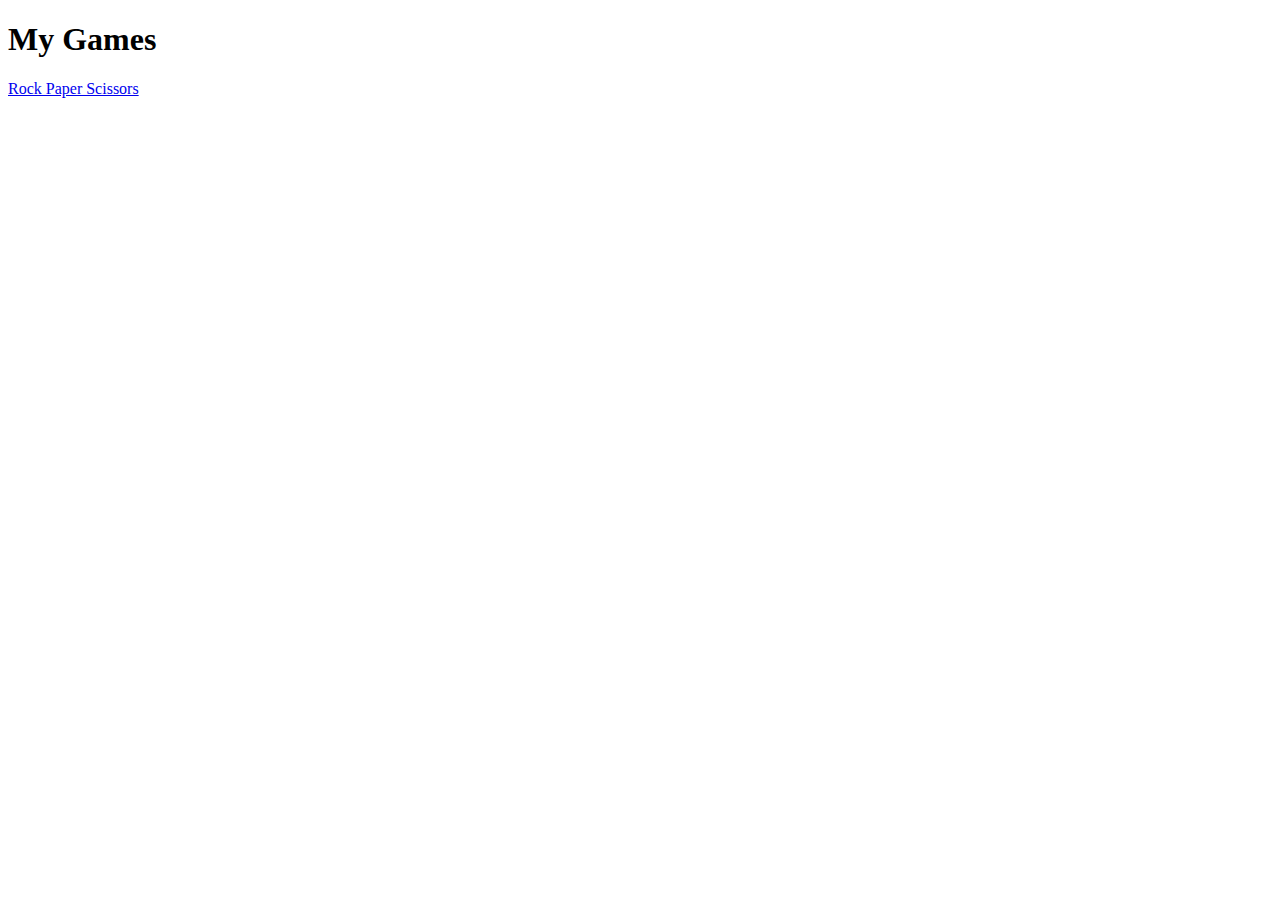
==== index.html @ aa96050e "index.html" ====
<!DOCTYPE html>
<html lang="en">
        <head>
                <meta charset="UTF-8">
                <title>Games</title>
        </head>
        <body>
                <h1>My Games</h1>
		
		<a href="./../rock-paper-scissors/index.html">Rock Paper Scissors</a>
	</body>
</html>
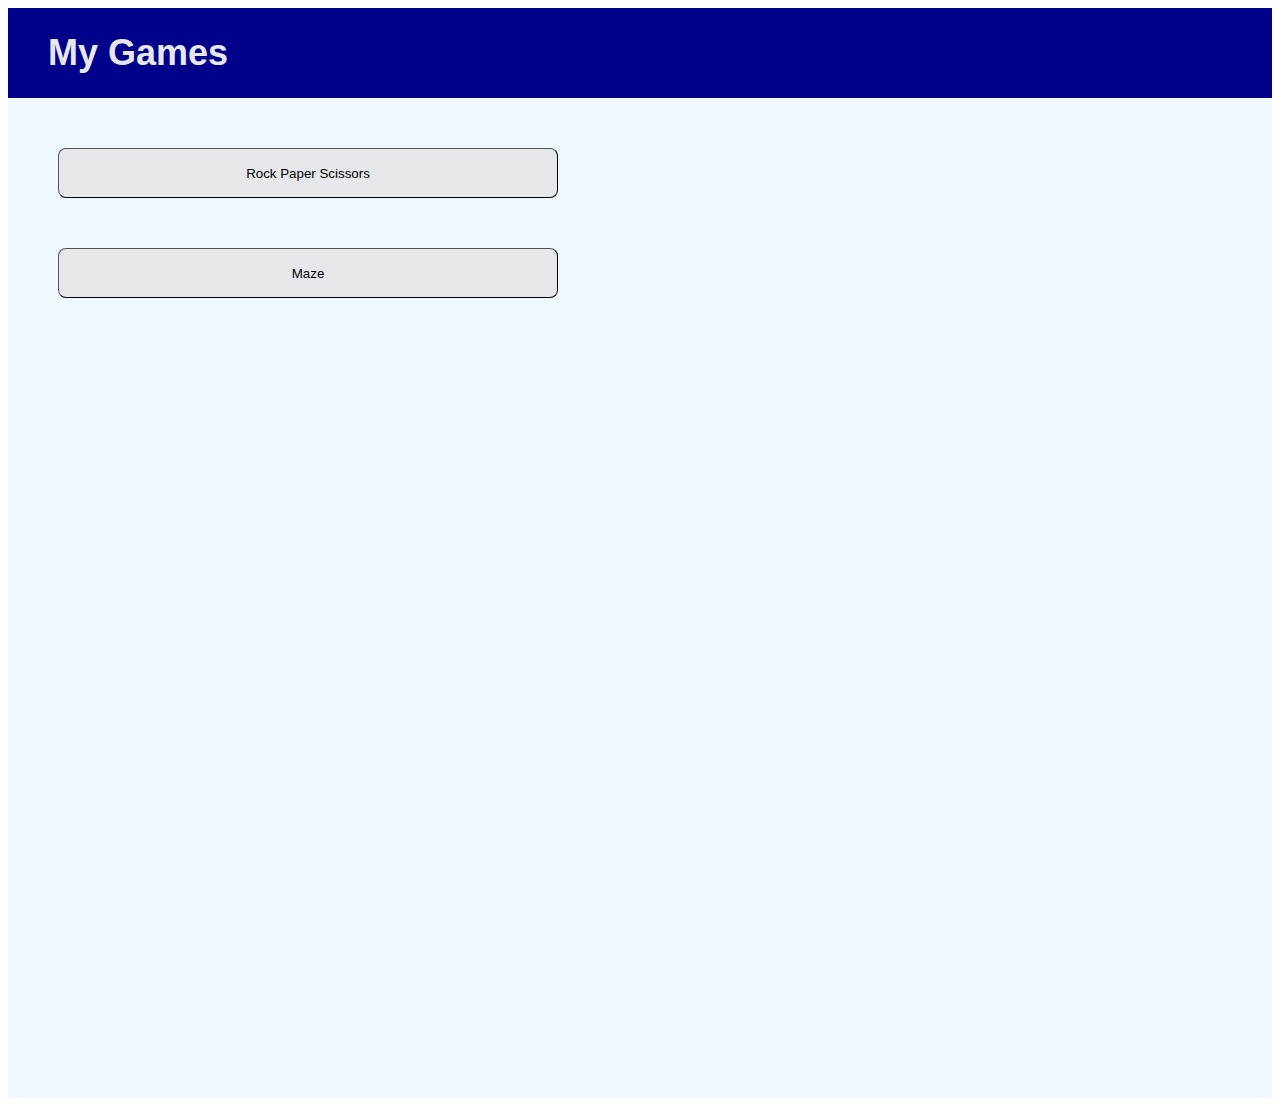
==== commit 3b06f9c7: "creating maze page" ====
--- a/index.html
+++ b/index.html
@@ -1,12 +1,21 @@
 <!DOCTYPE html>
+<link rel="stylesheet" href="styles.css">
 <html lang="en">
         <head>
                 <meta charset="UTF-8">
                 <title>Games</title>
         </head>
         <body>
-                <h1>My Games</h1>
-		
-		<a href="./../rock-paper-scissors/index.html">Rock Paper Scissors</a>
+                <div class = "header">
+                        <div class = "top_of_header">
+                                <h1>My Games</h1>
+                        </div>
+                </div>
+                <div class = "background">
+                        <button class = "button" onclick="window.location.href='./../rock-paper-scissors/index.html'">
+                                Rock Paper Scissors
+                        </button>
+                        <button class = "button" onclick="window.location.href='./pages/maze.html'">Maze</button>
+                </div>
 	</body>
 </html>--- a/styles.css
+++ b/styles.css
@@ -0,0 +1,35 @@
+.header {
+    background-color: darkblue;
+}
+
+.top_of_header {
+    display: flex;
+    color: #E5E7EB;
+    font-size: 18px;
+    margin-left: 40px;
+    margin-right: 40px;
+    font-family:'Segoe UI', Tahoma, Geneva, Verdana, sans-serif;
+}
+
+.background {
+    background-color: aliceblue;
+    height: 1000px;
+    display: flex;
+    flex-direction: column;
+}
+
+.body {
+    padding-top: 70px;
+    padding-left: 20px;
+    font-family: sans-serif;
+}
+
+.button {
+    width: 500px;
+    height: 50px;
+    background-color: #E5E7EB;
+    border-radius: 8px;
+    border-width: 1px;
+    margin-top: 50px;
+    margin-left: 50px;
+}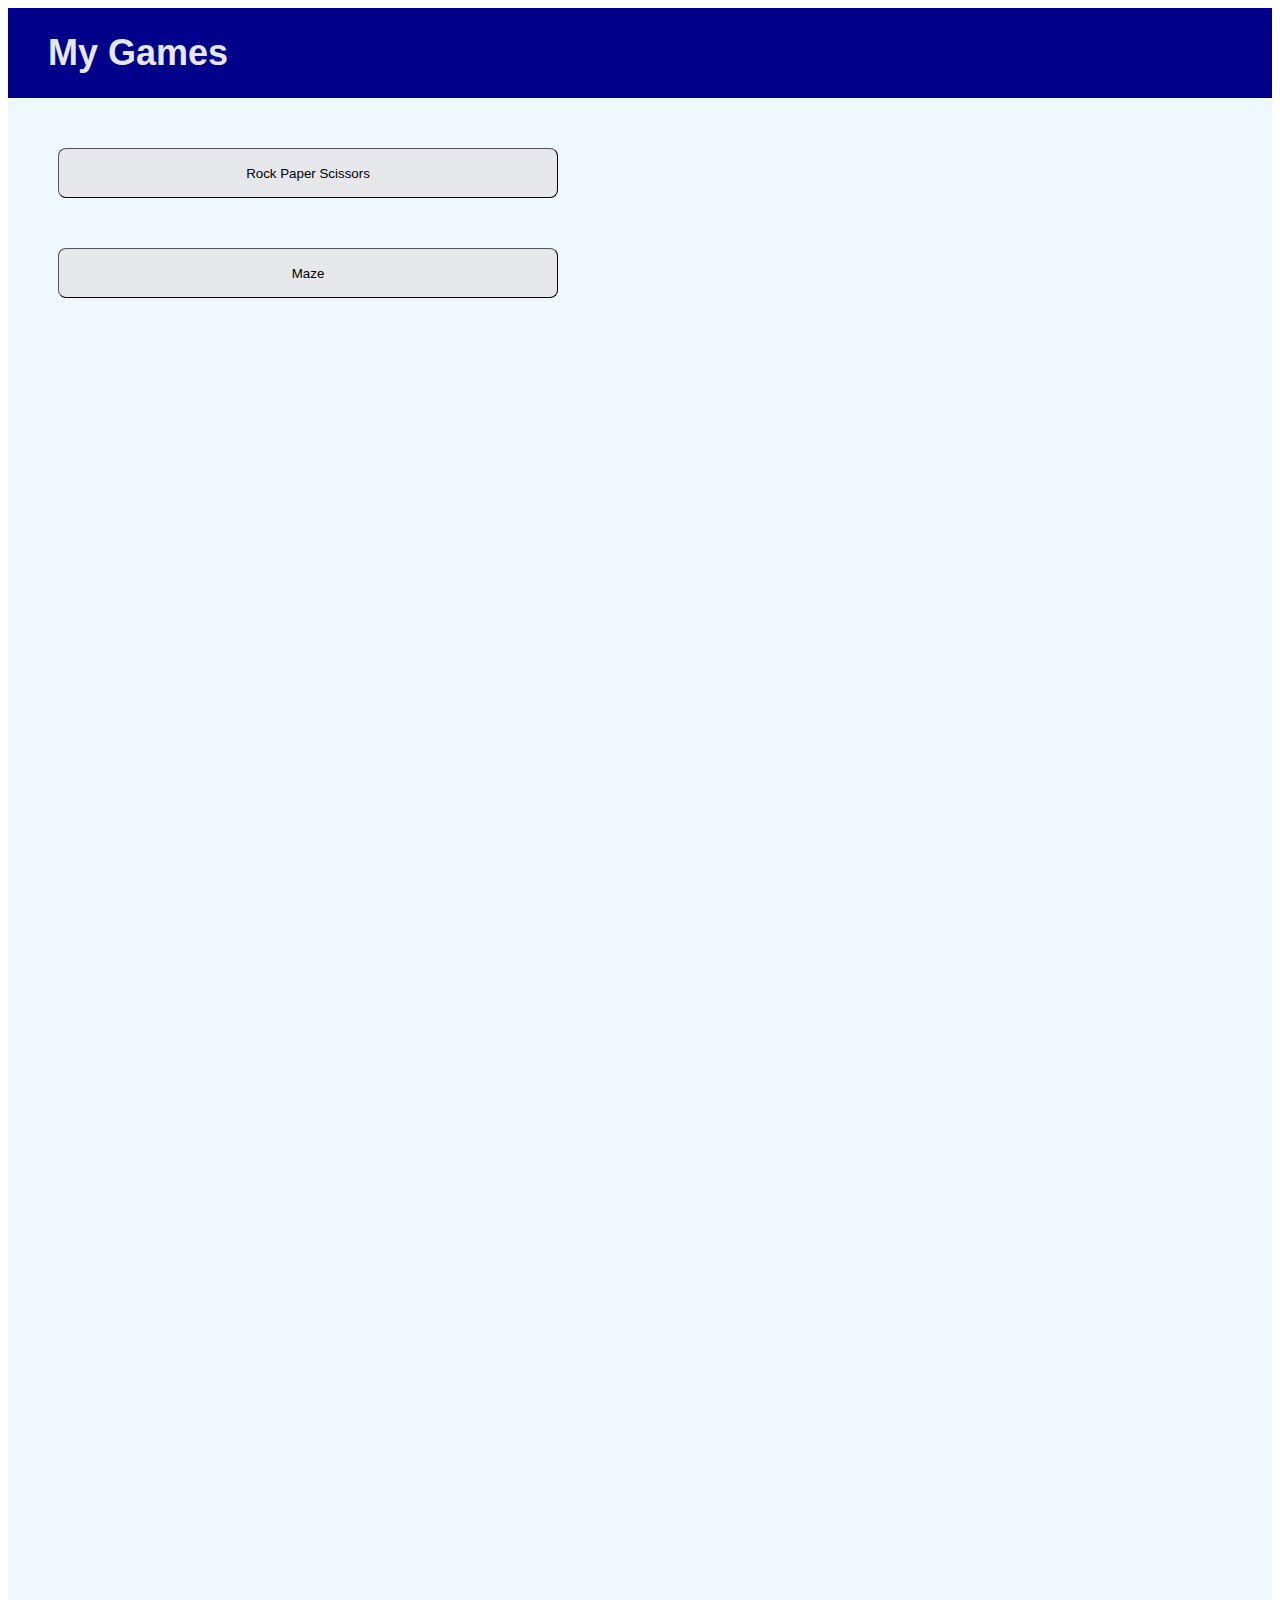
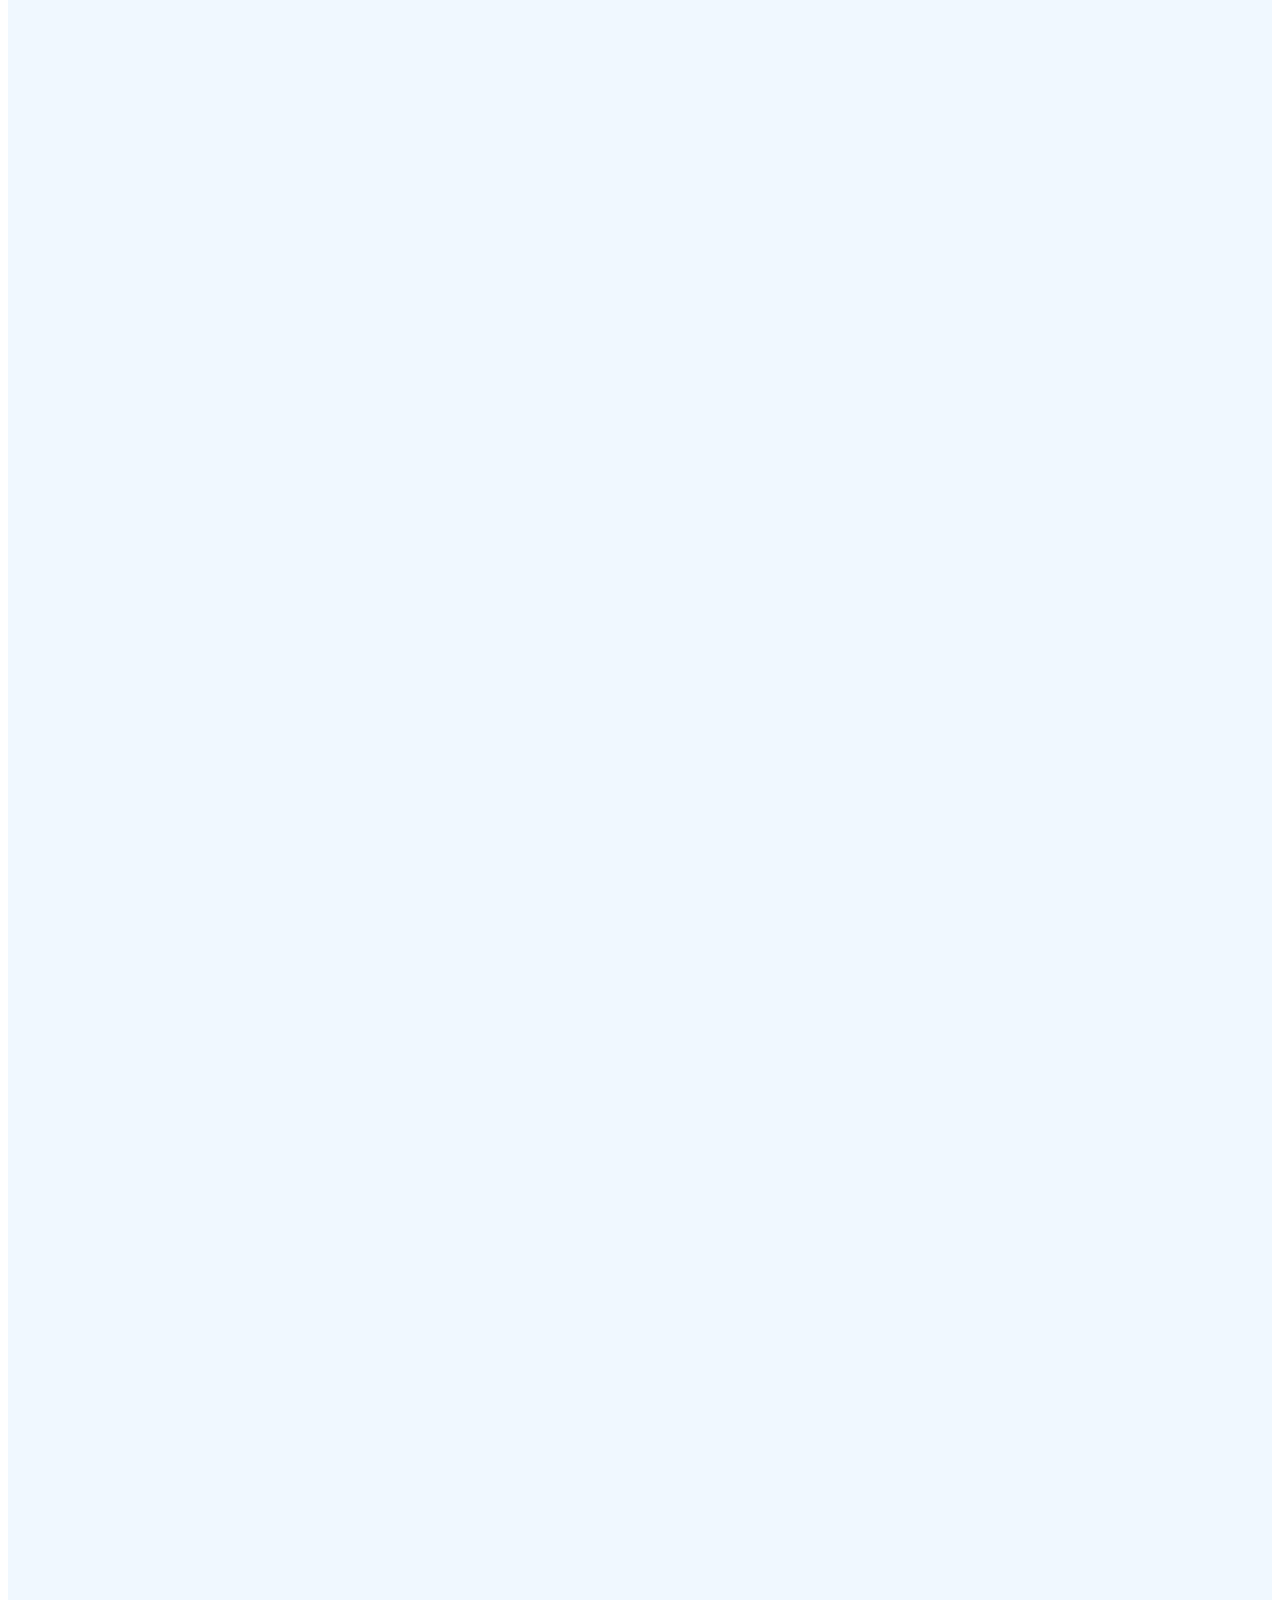
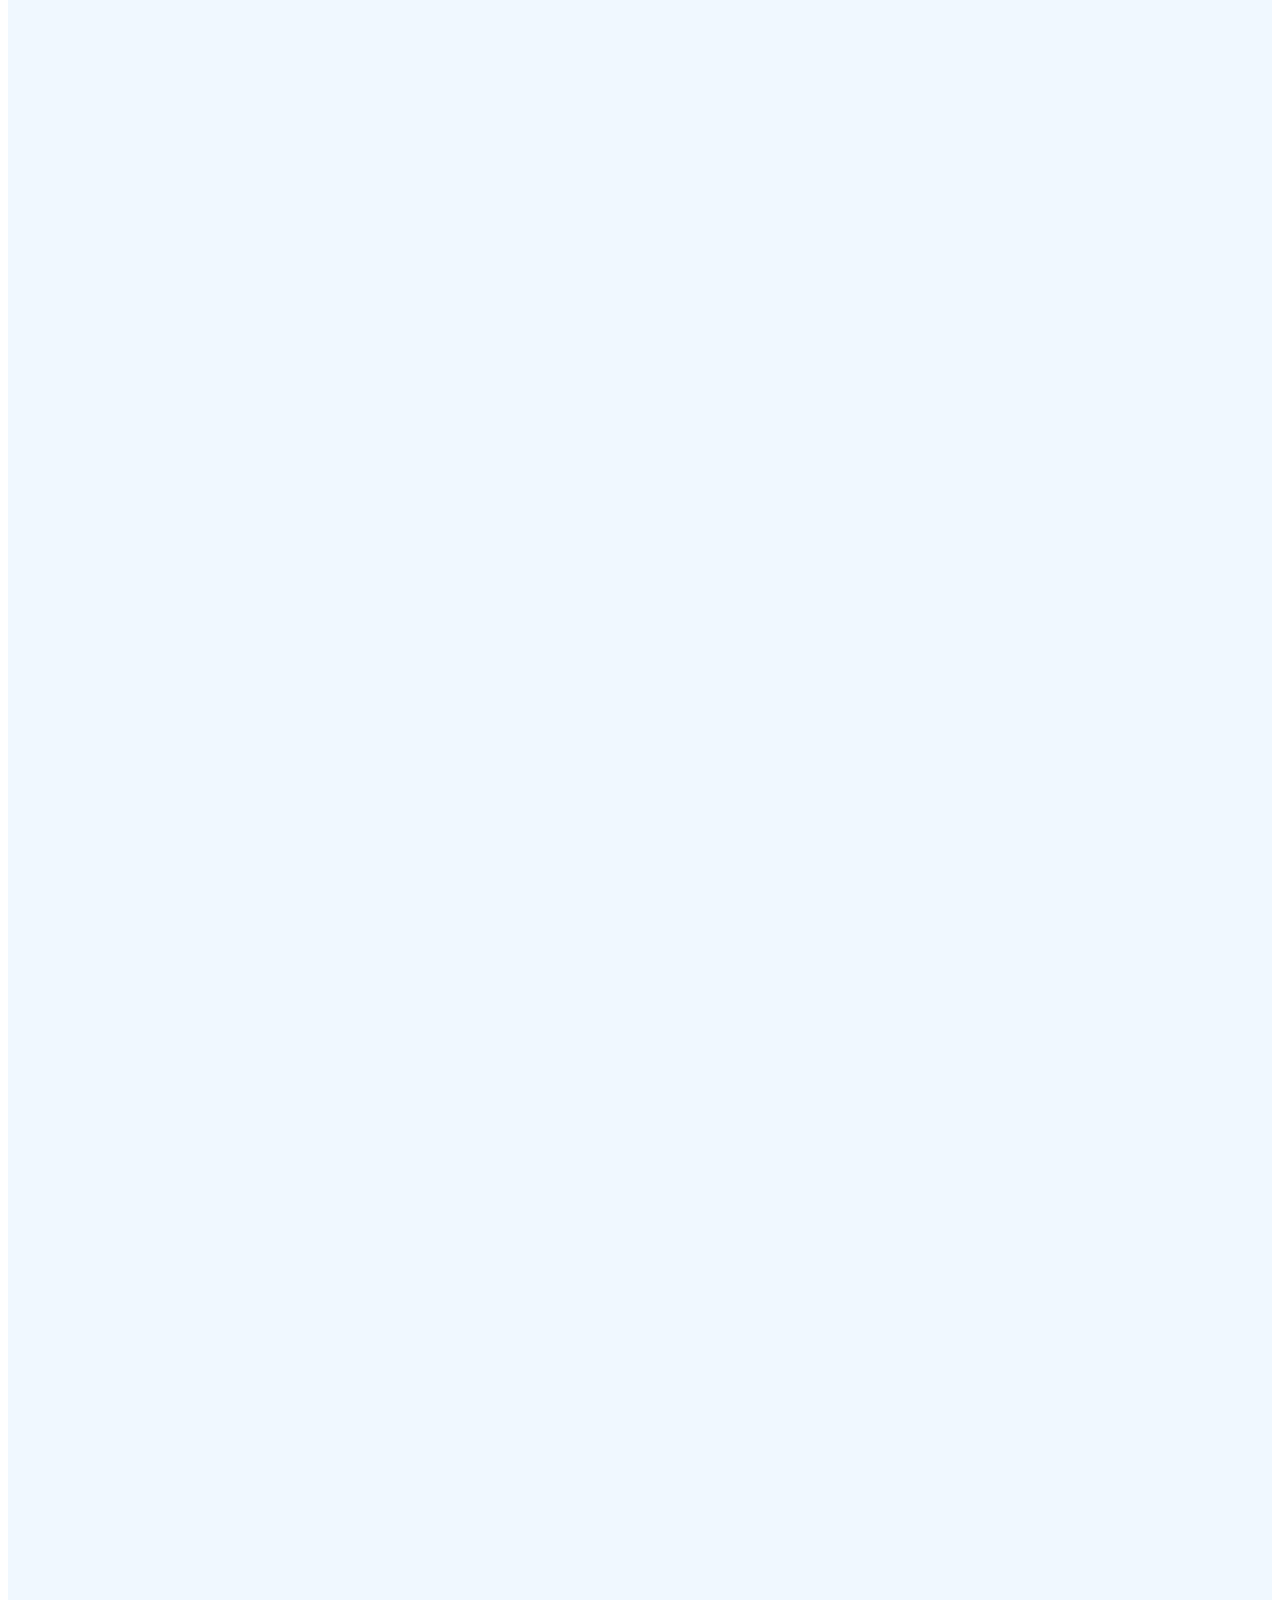
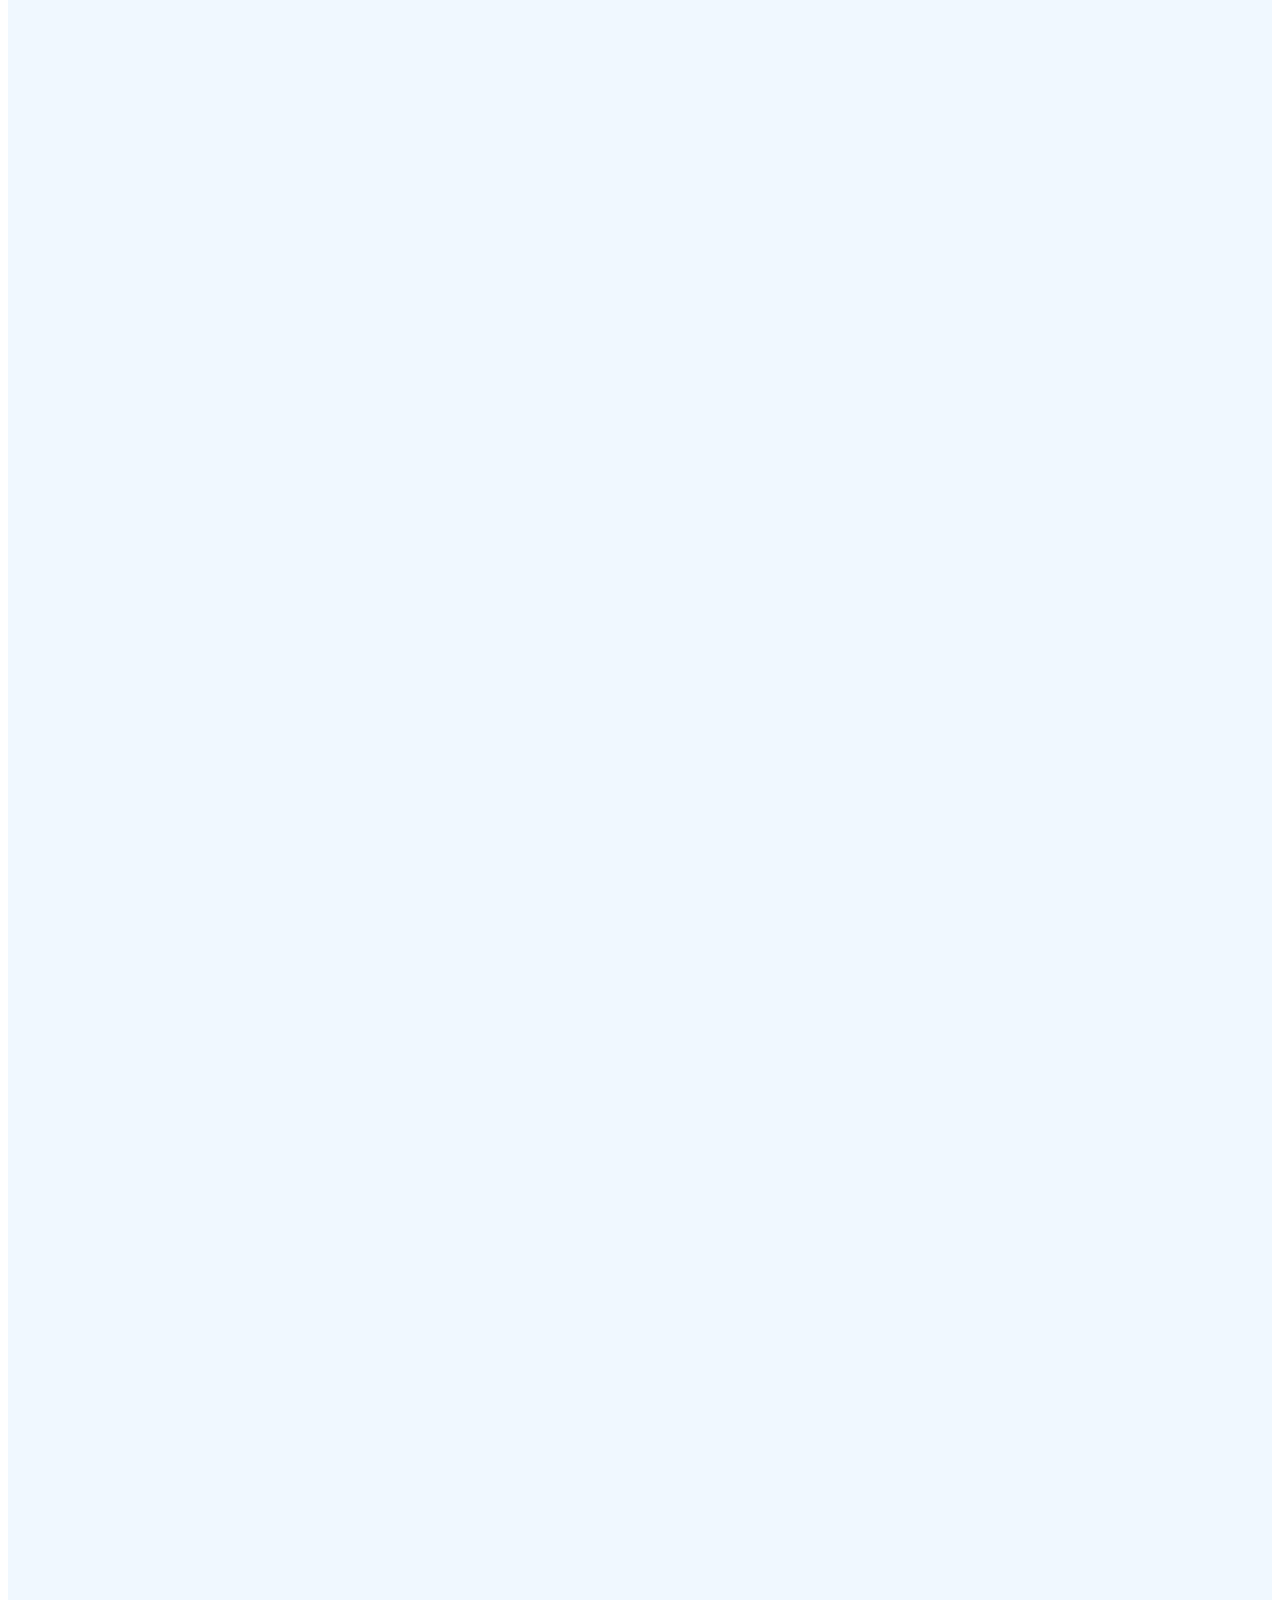
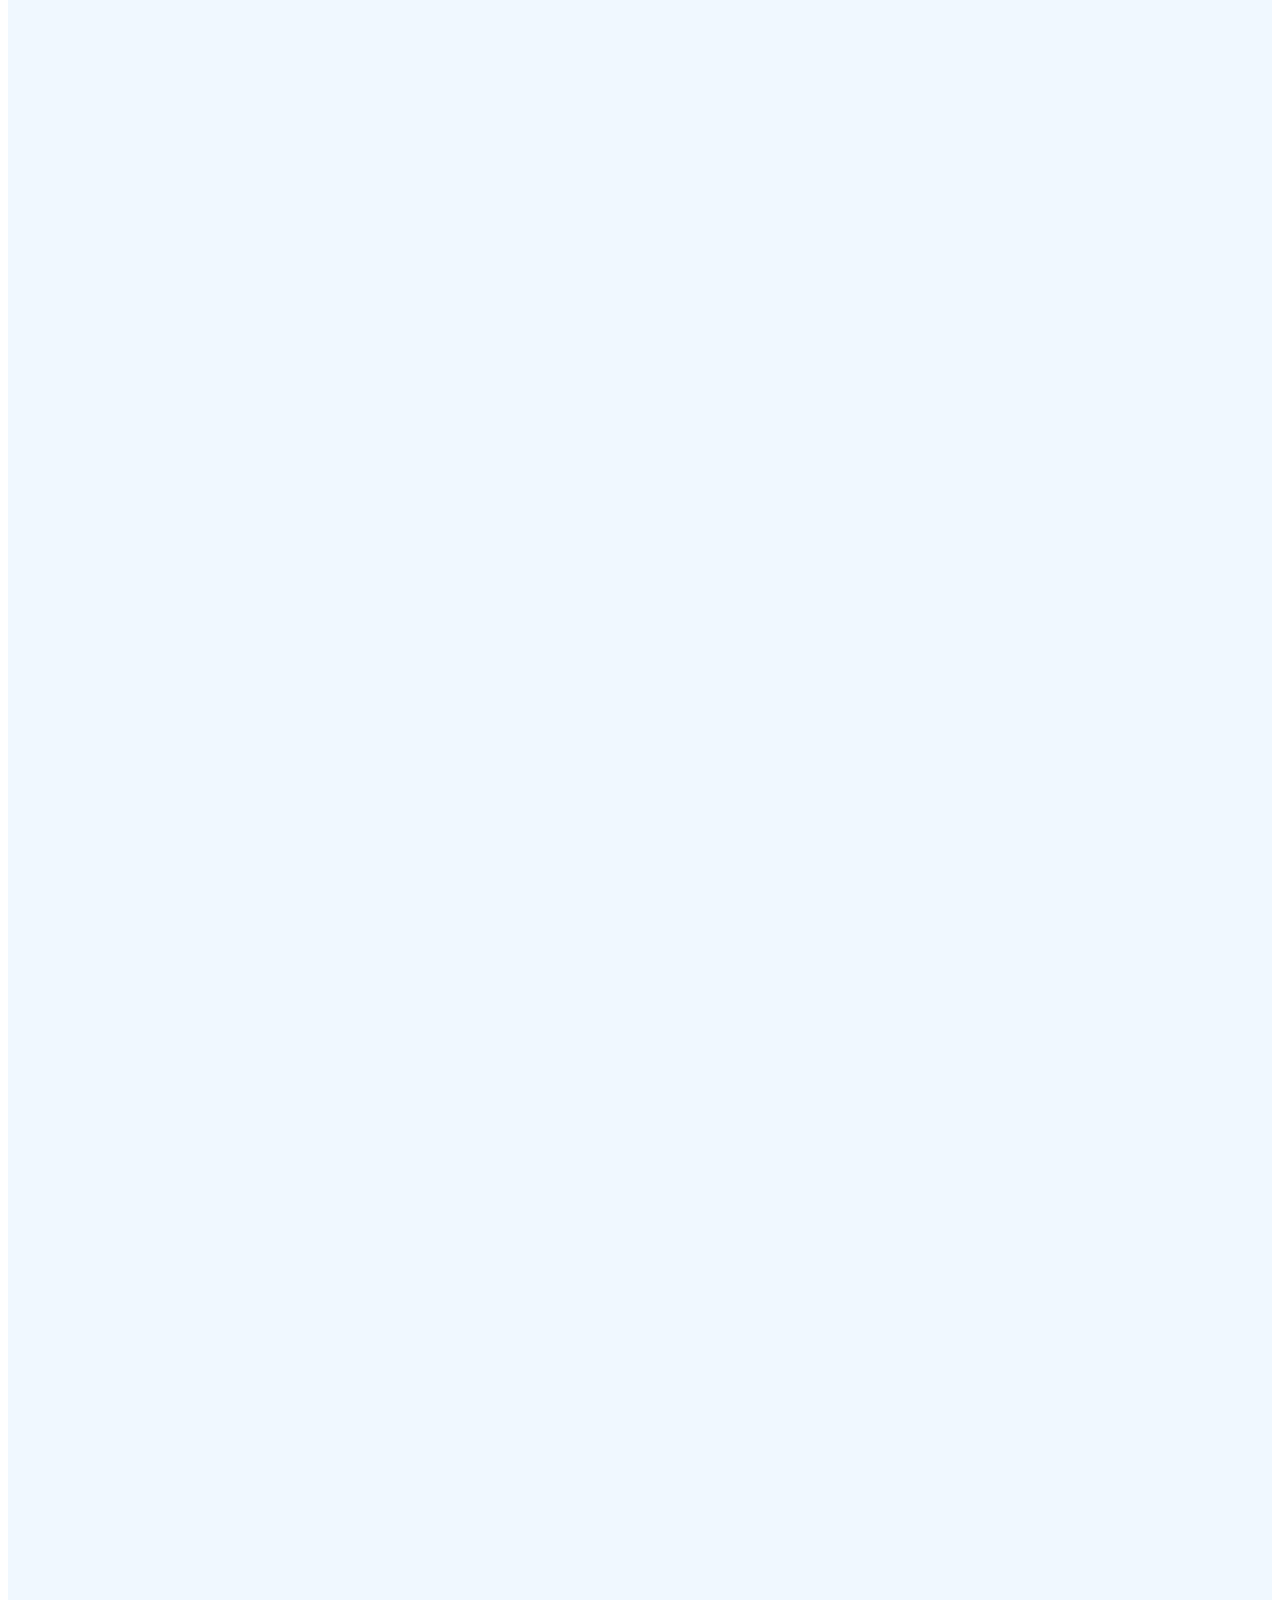
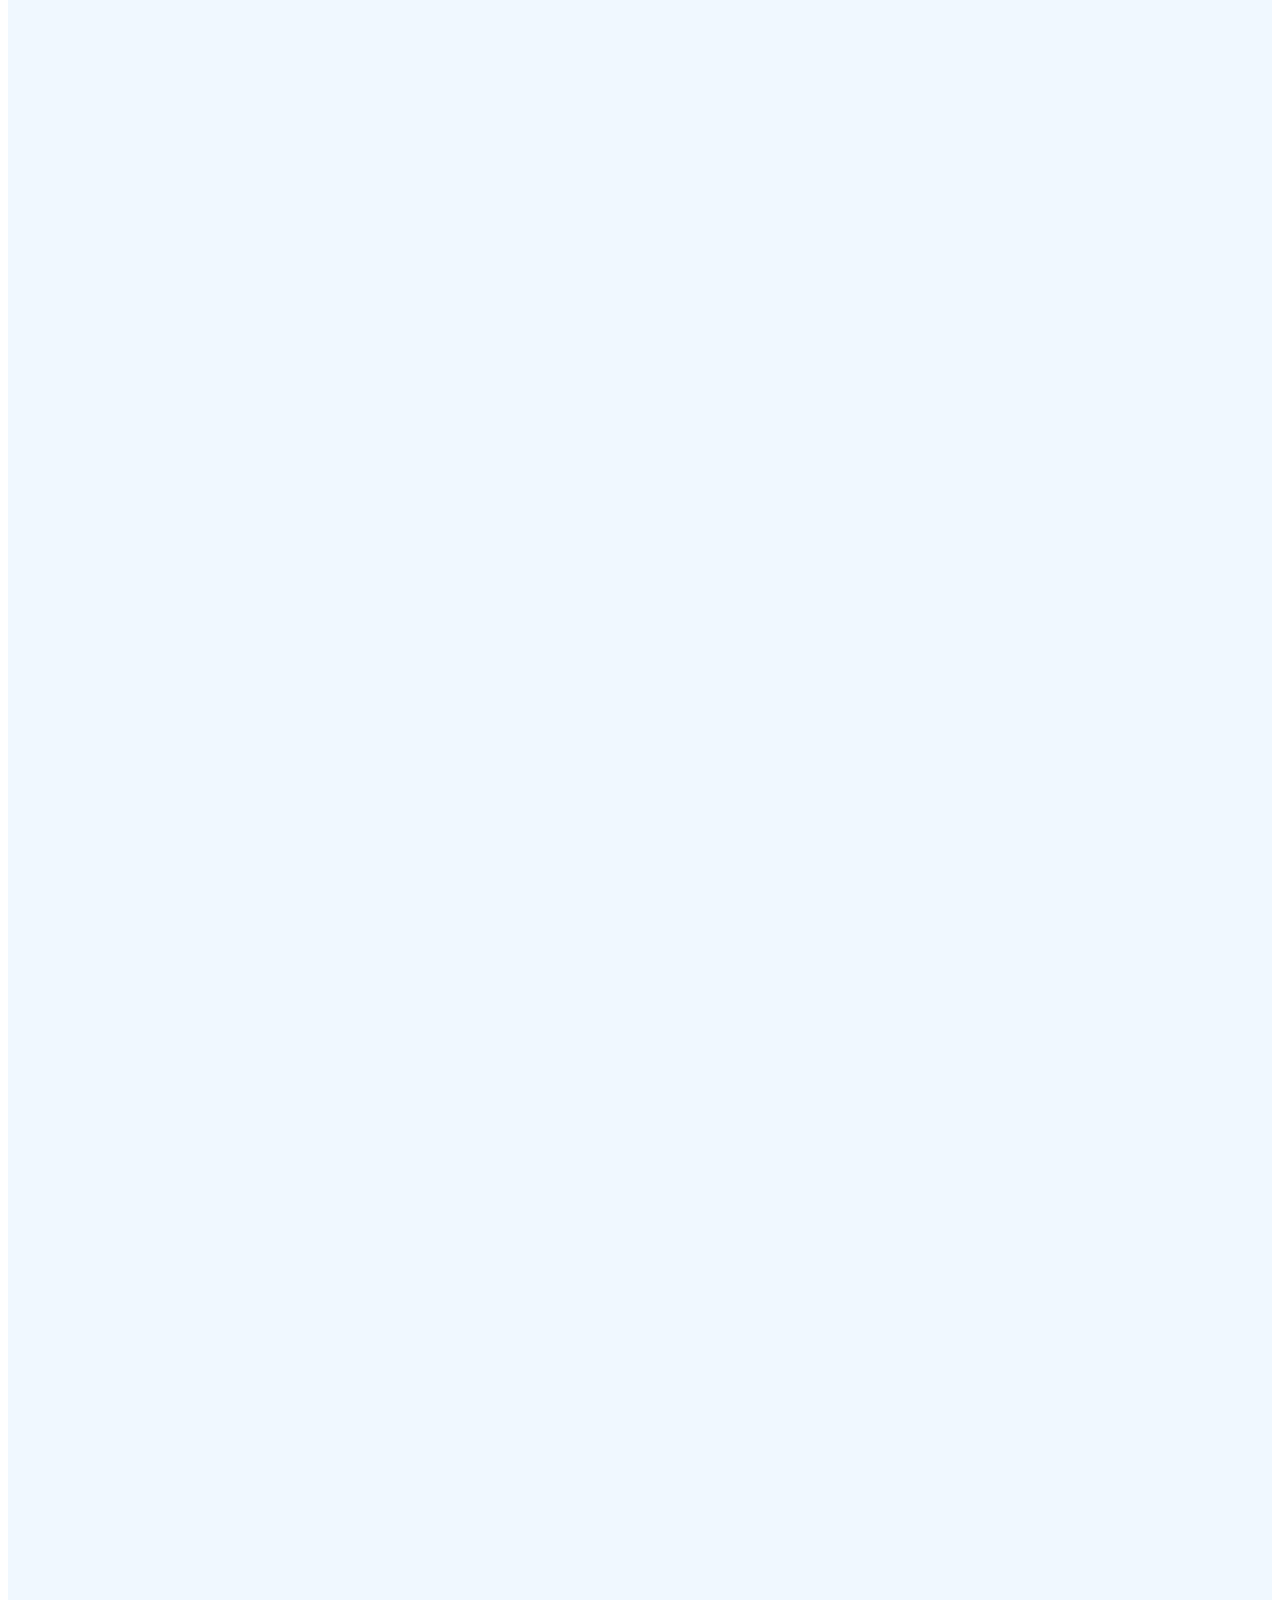
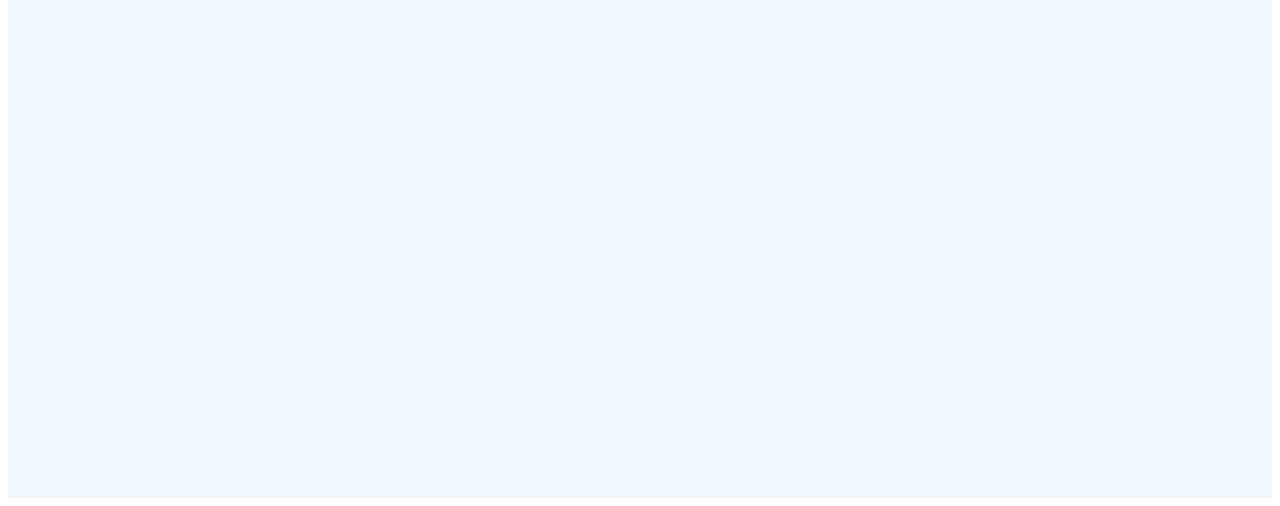
==== commit b77a6733: "fixed link" ====
--- a/index.html
+++ b/index.html
@@ -15,7 +15,7 @@
                         <button class = "button" onclick="window.location.href='./../rock-paper-scissors/index.html'">
                                 Rock Paper Scissors
                         </button>
-                        <button class = "button" onclick="window.location.href='./pages/maze.html'">Maze</button>
+                        <button class = "button" onclick="window.location.href='./pages/maze/maze.html'">Maze</button>
                 </div>
 	</body>
 </html>--- a/styles.css
+++ b/styles.css
@@ -13,7 +13,7 @@
 
 .background {
     background-color: aliceblue;
-    height: 1000px;
+    height: 10000px;
     display: flex;
     flex-direction: column;
 }
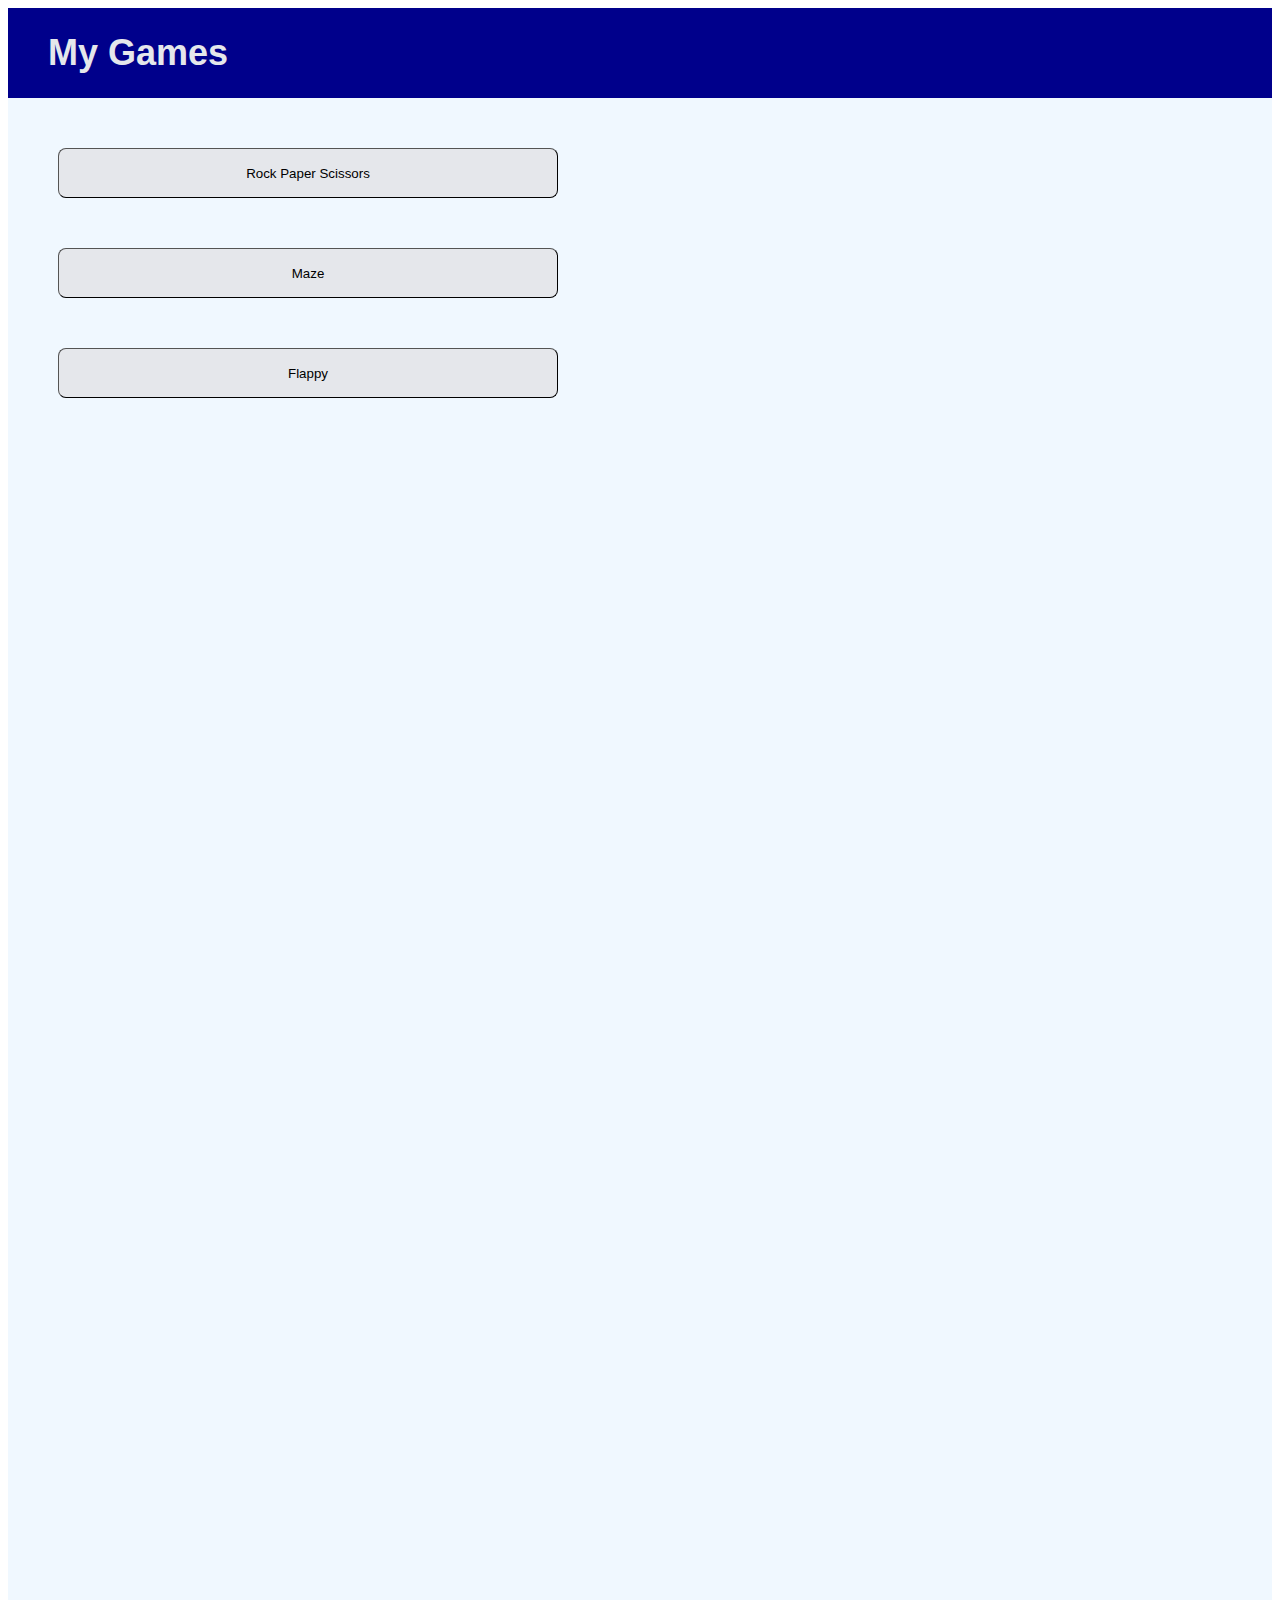
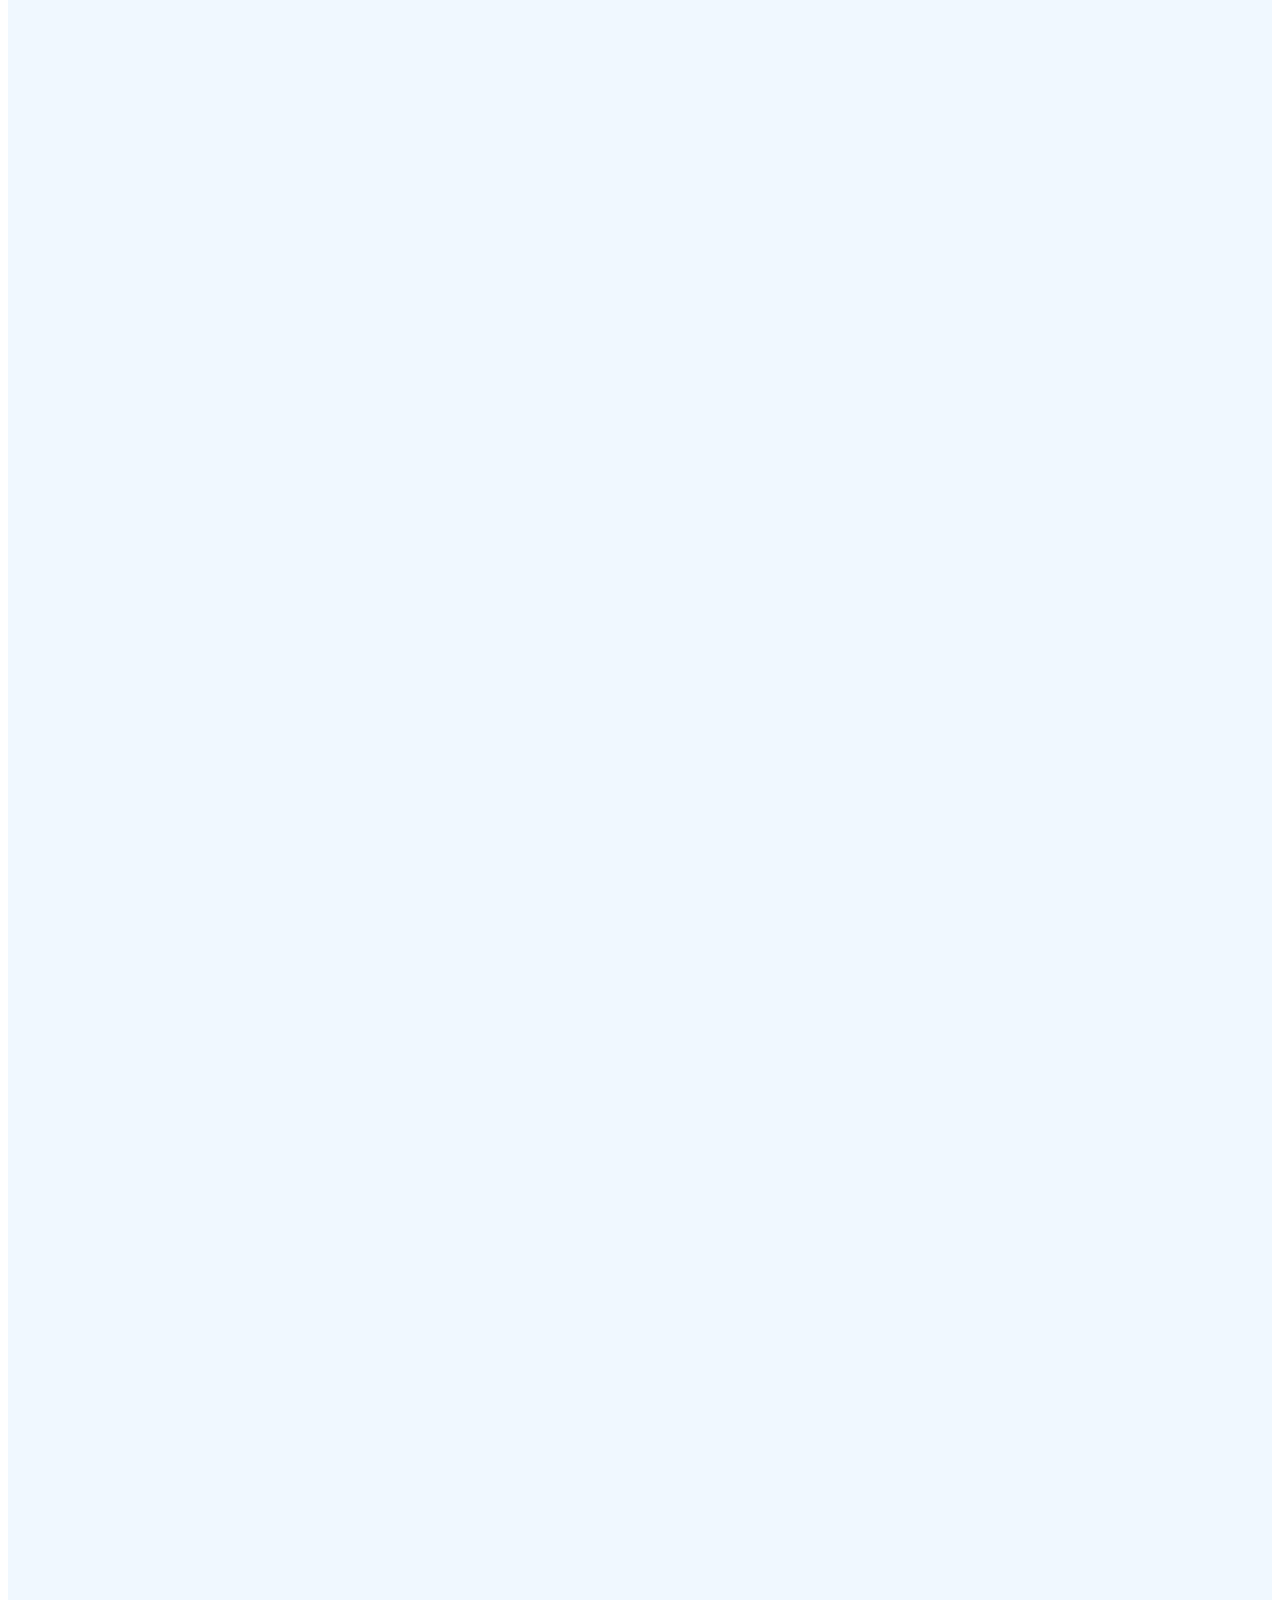
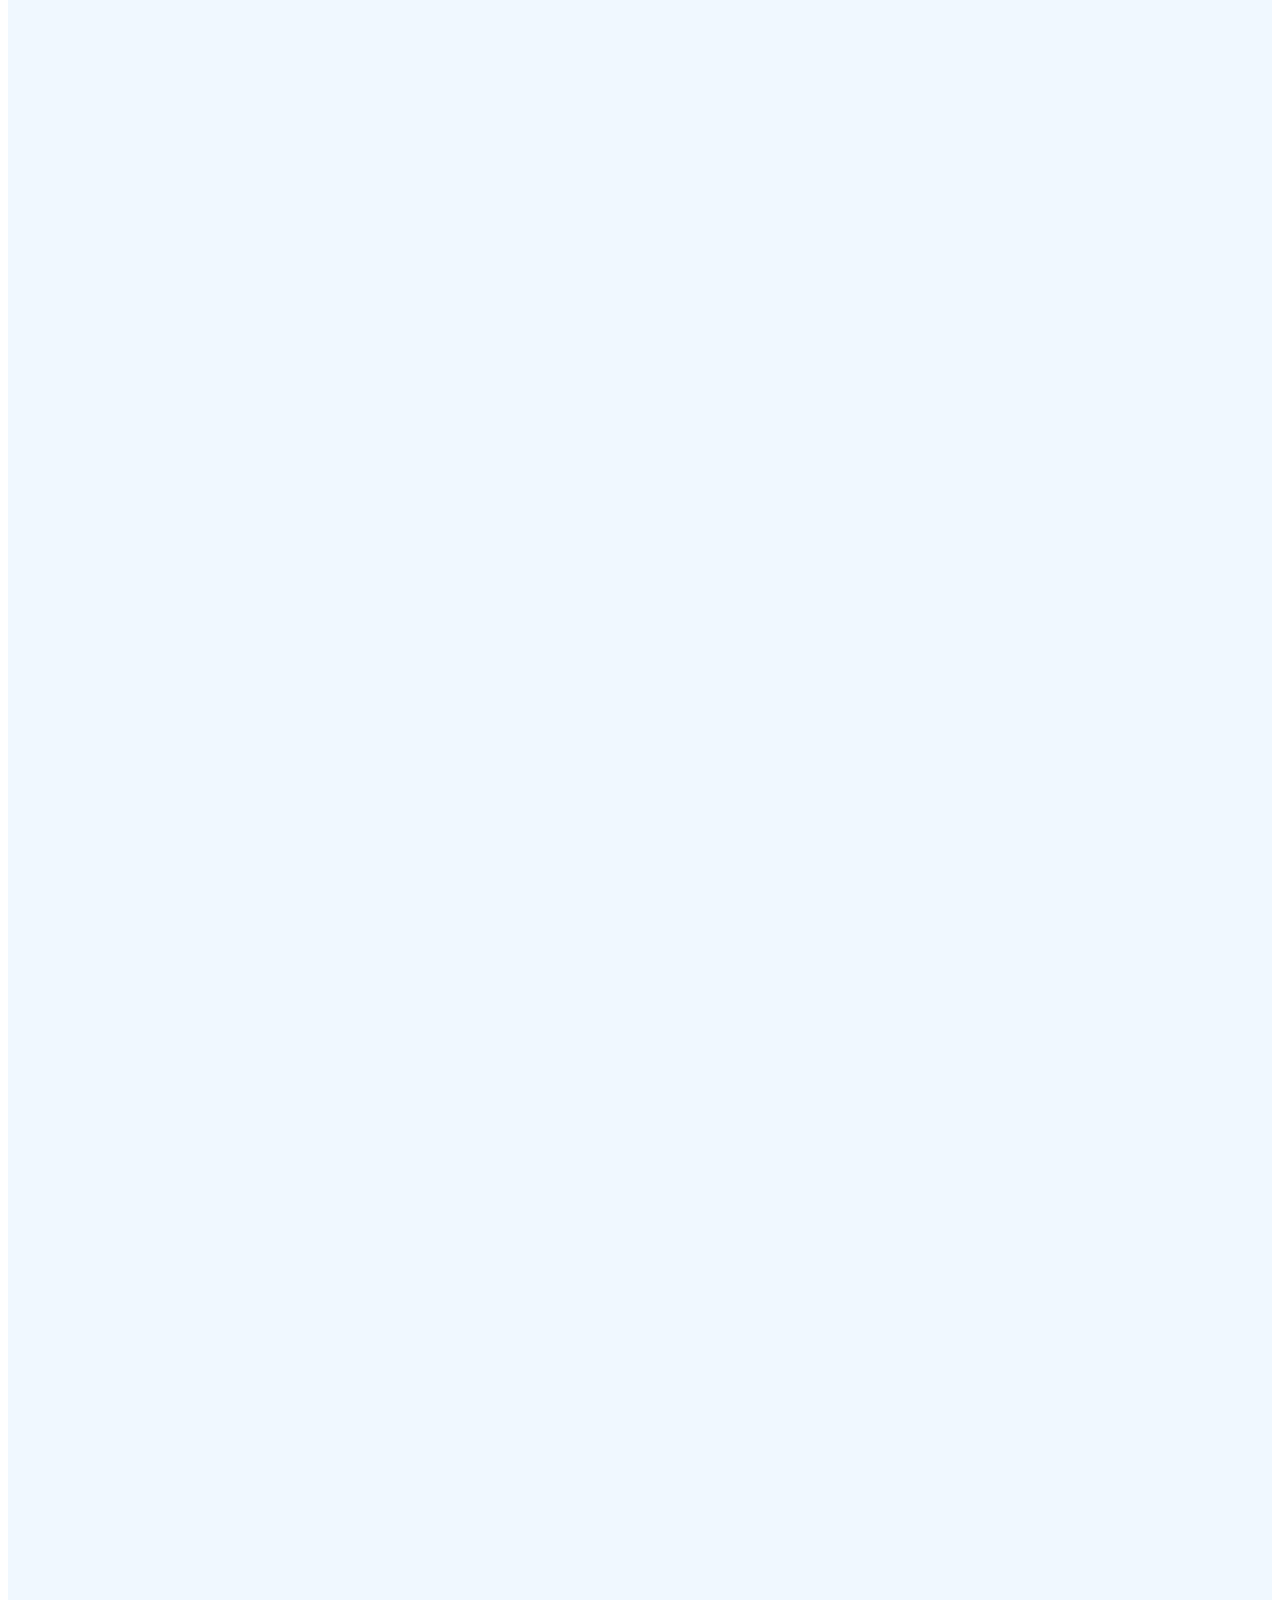
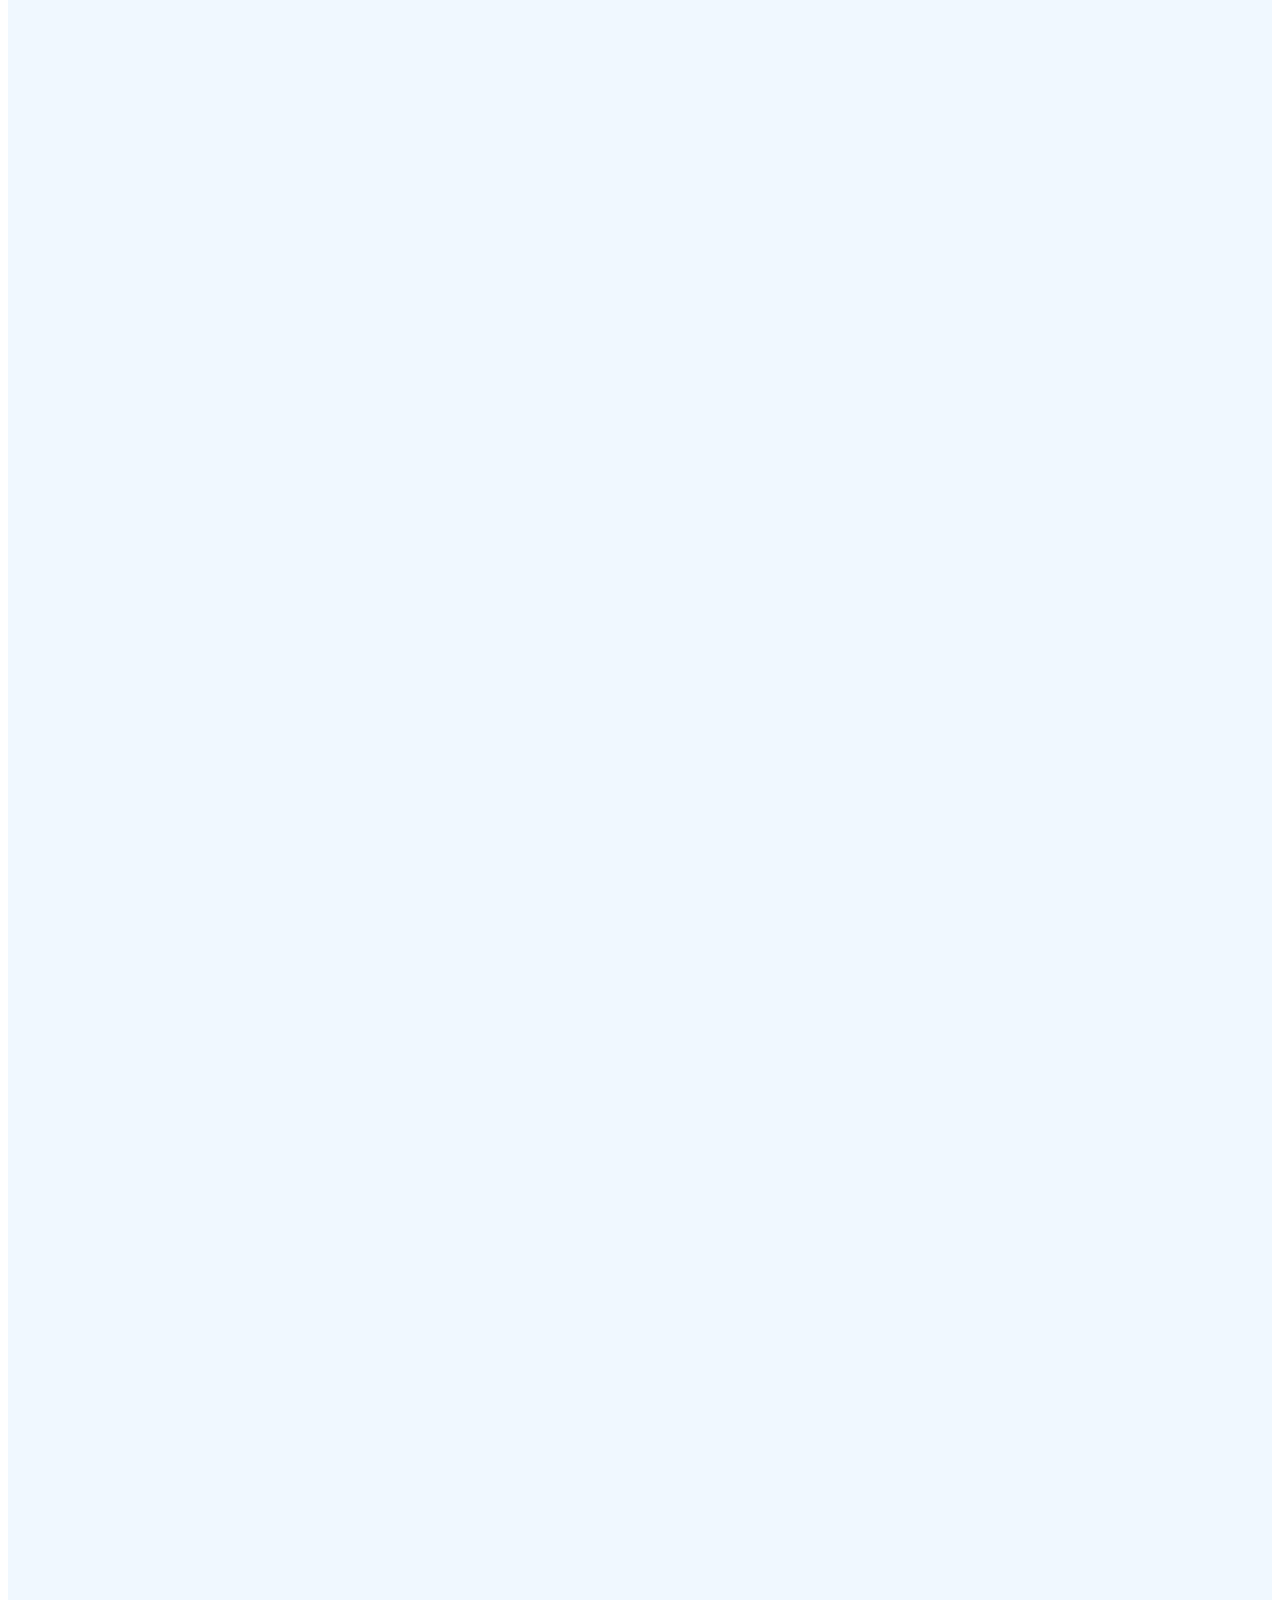
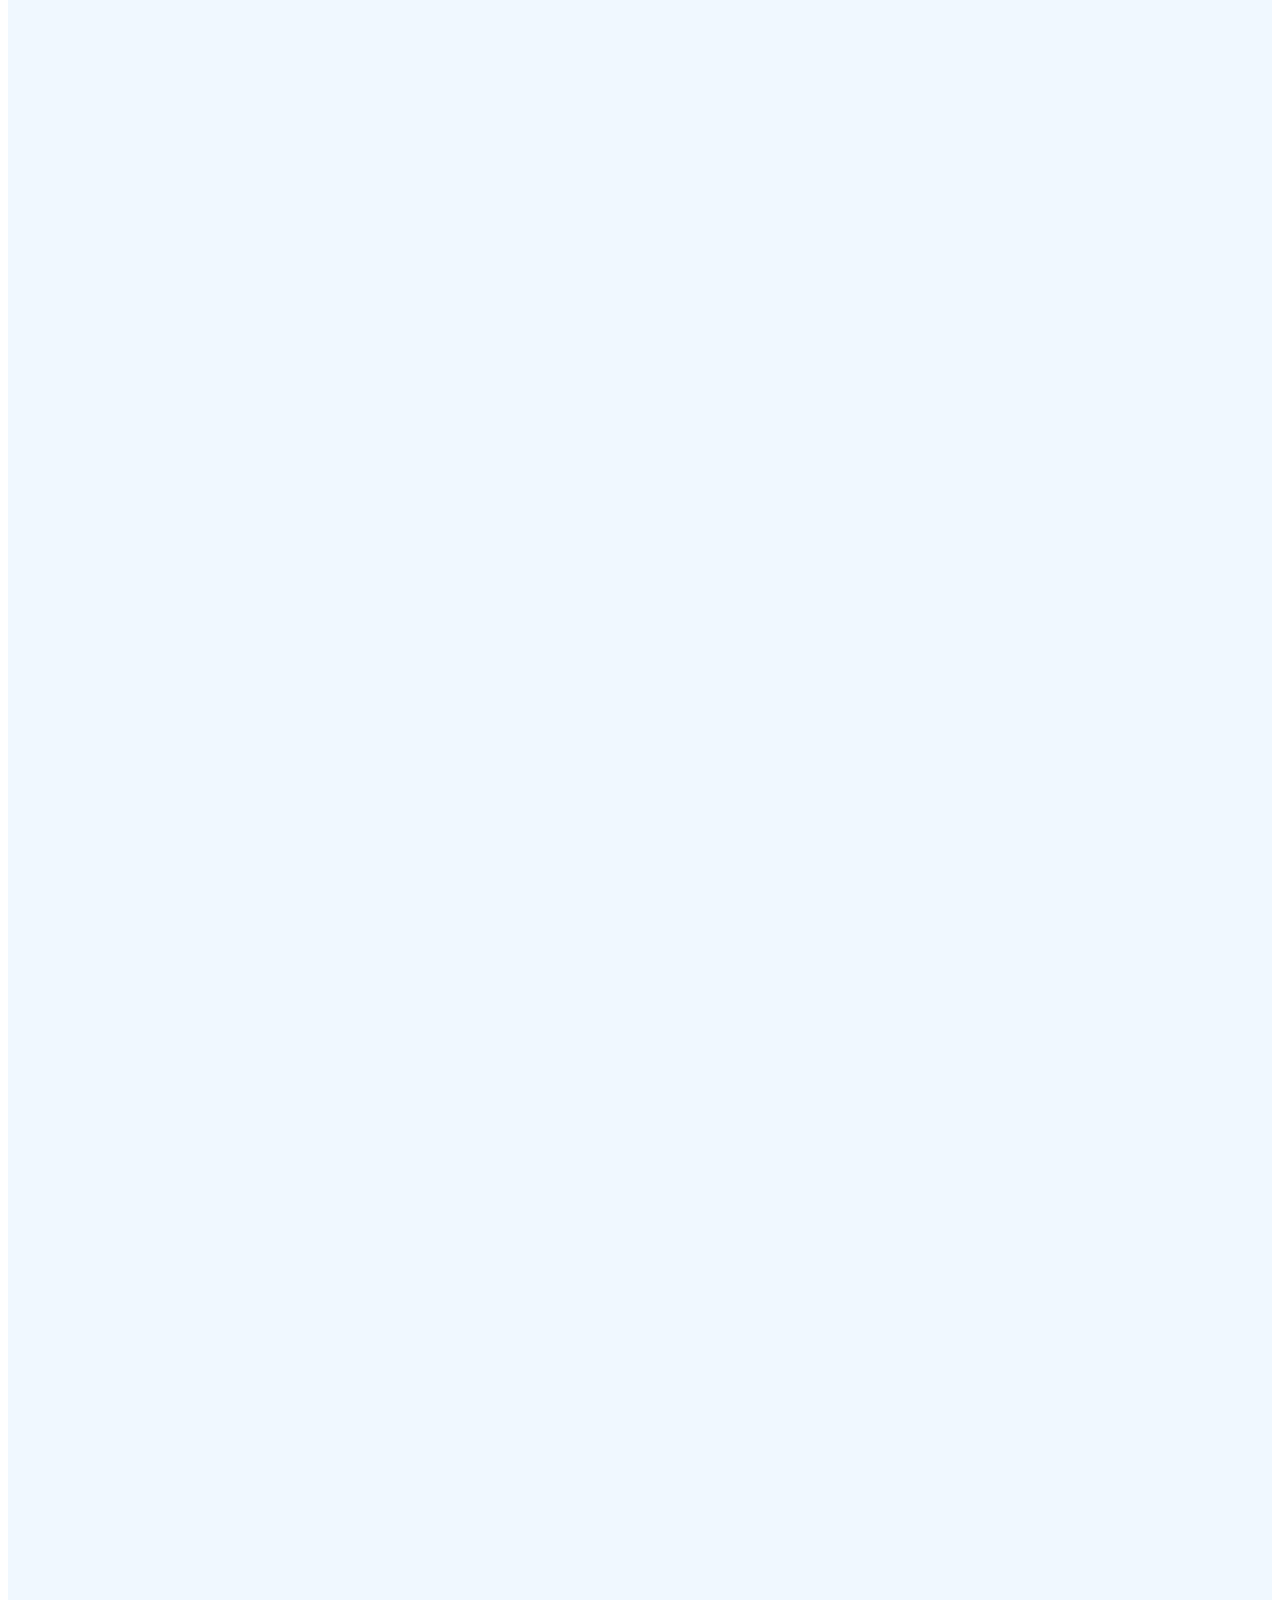
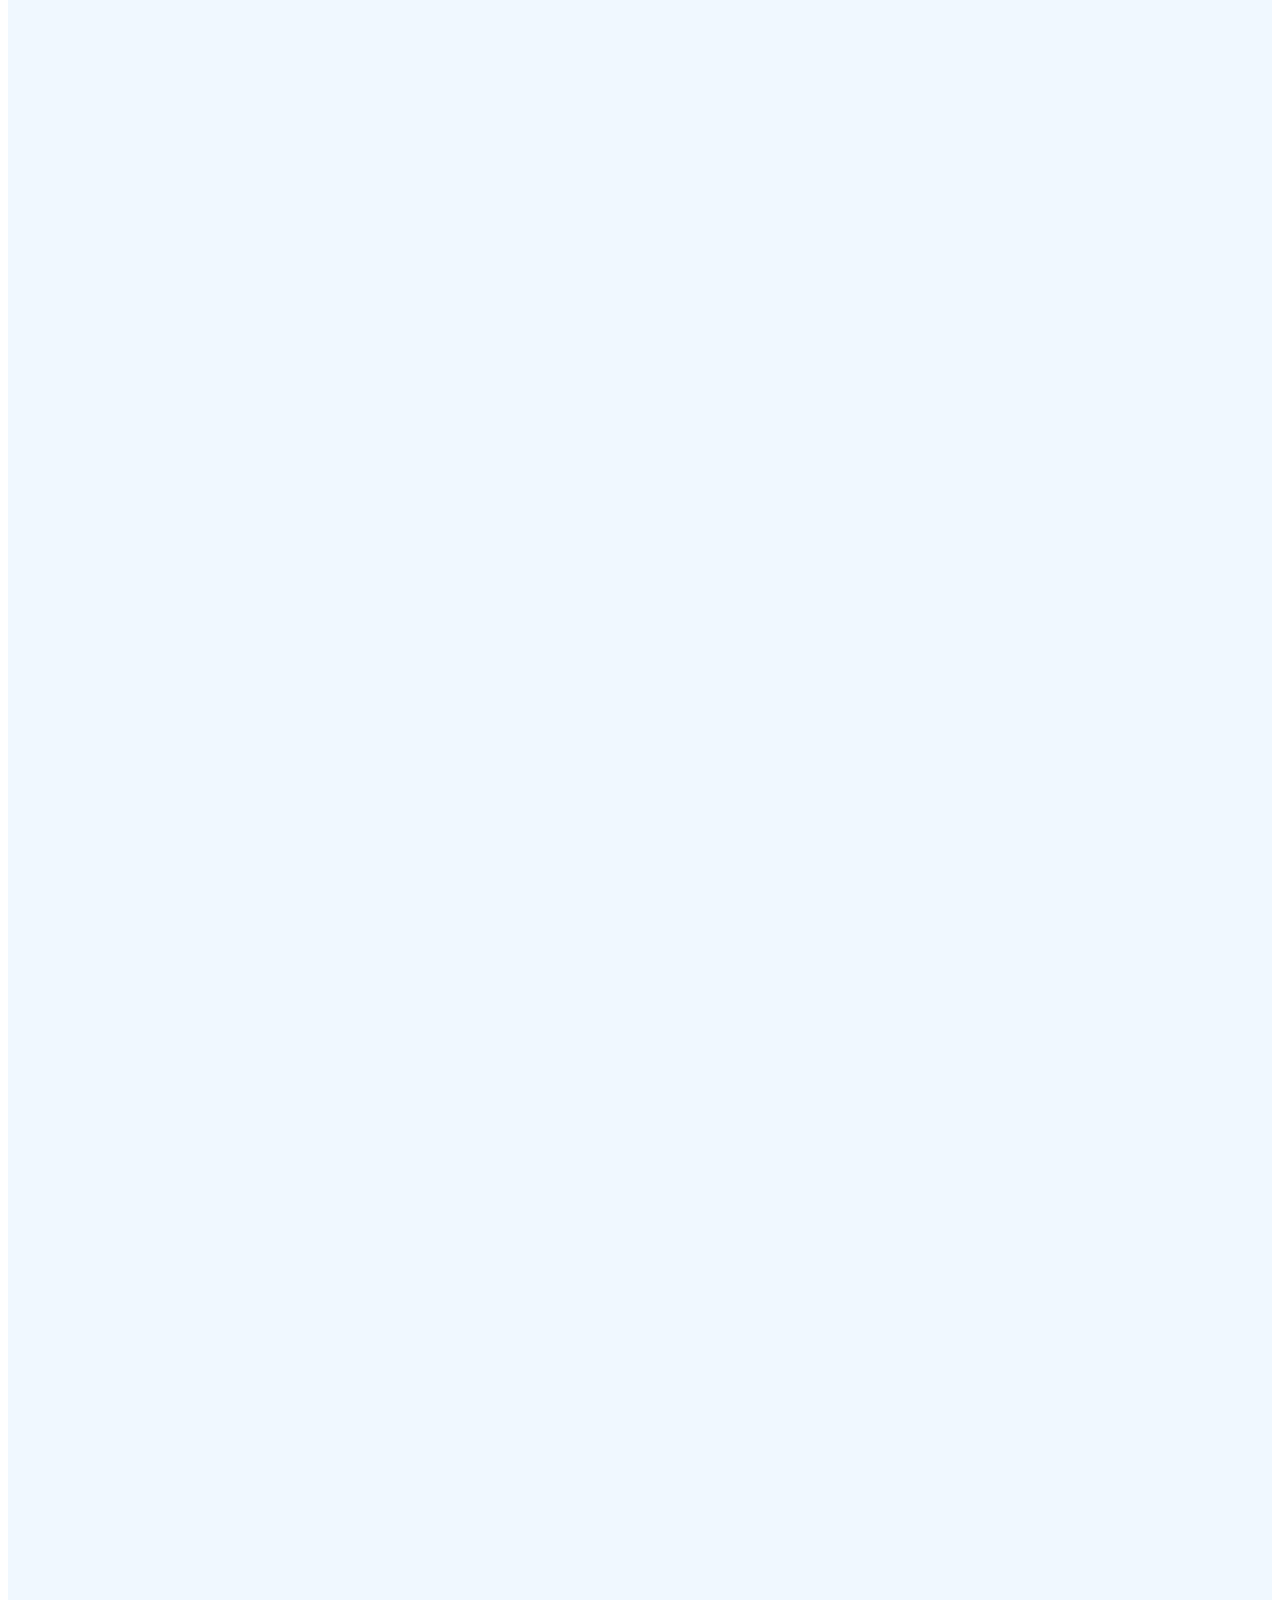
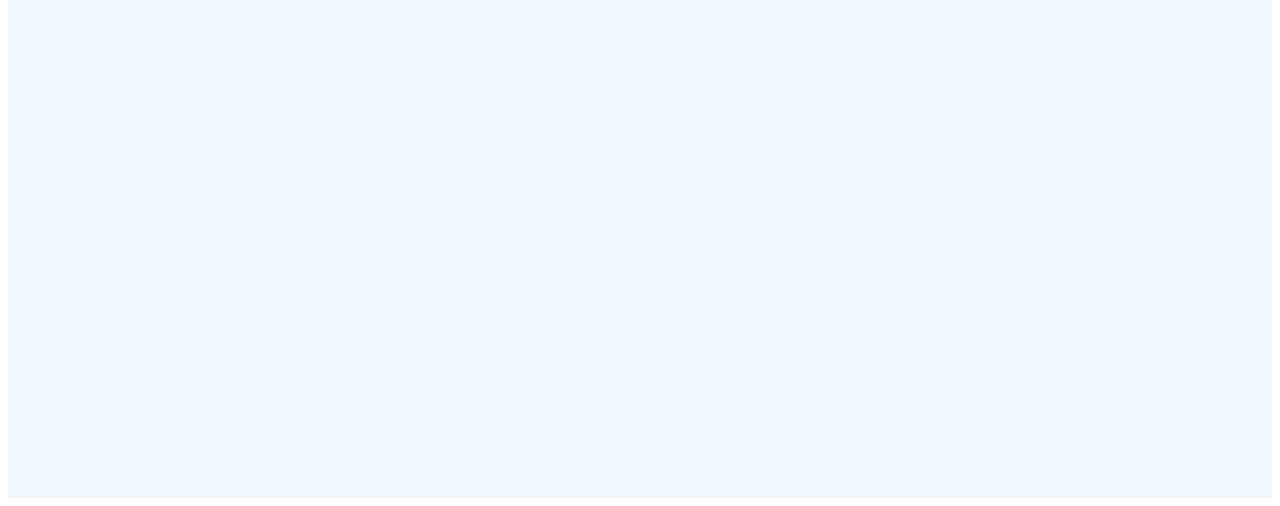
==== commit 18c84cea: "added flappy link" ====
--- a/index.html
+++ b/index.html
@@ -1,5 +1,6 @@
 <!DOCTYPE html>
 <link rel="stylesheet" href="styles.css">
+<meta http-equiv="Permissions-Policy" content="interest-cohort=()">
 <html lang="en">
         <head>
                 <meta charset="UTF-8">
@@ -12,10 +13,9 @@
                         </div>
                 </div>
                 <div class = "background">
-                        <button class = "button" onclick="window.location.href='./../rock-paper-scissors/index.html'">
-                                Rock Paper Scissors
-                        </button>
+                        <button class = "button" onclick="window.location.href='./../rock-paper-scissors/index.html'">Rock Paper Scissors</button>
                         <button class = "button" onclick="window.location.href='./pages/maze/maze.html'">Maze</button>
+                        <button class = "button" onclick="window.location.href='./pages/flappy/flappy.html'">Flappy</button>
                 </div>
 	</body>
 </html>